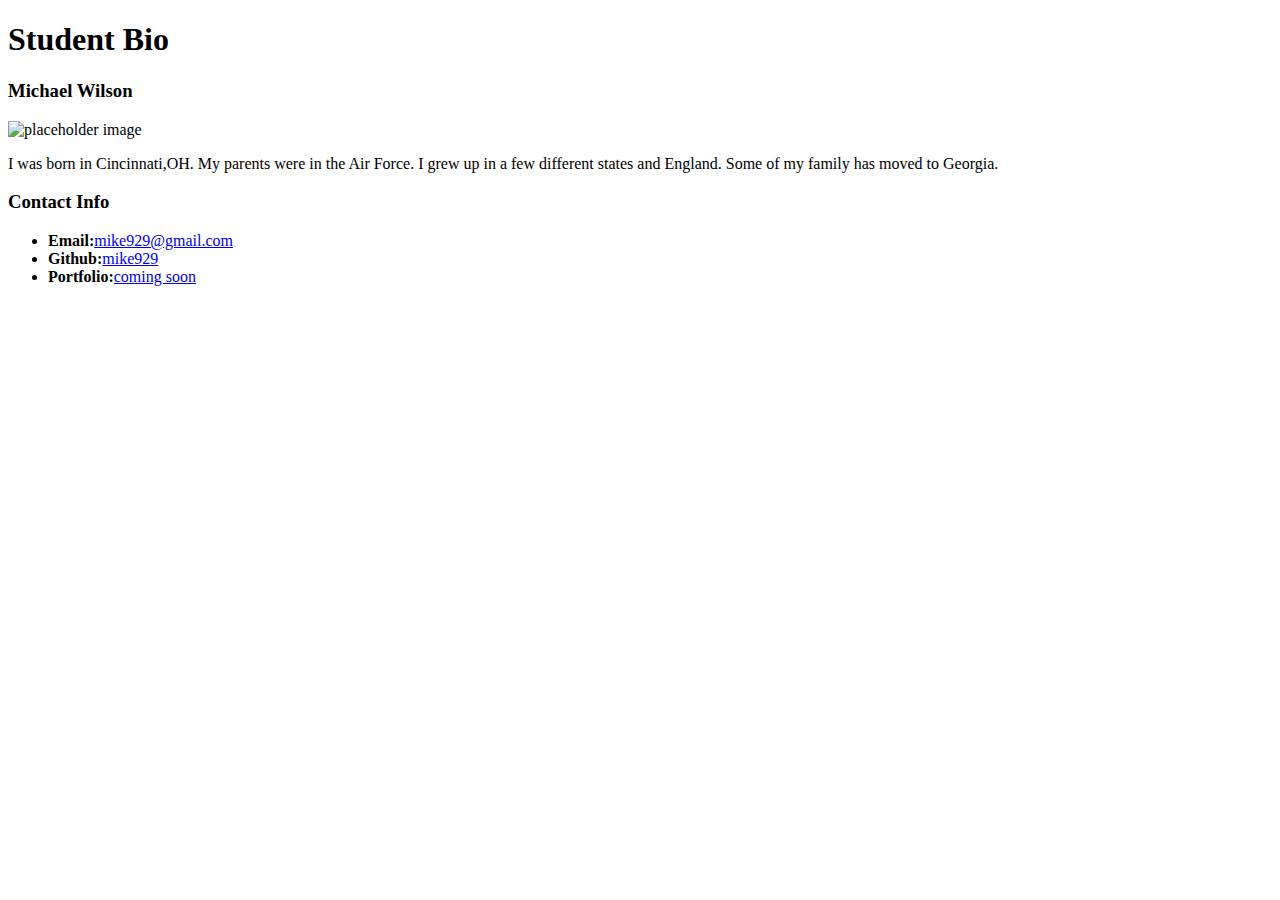
==== bio.html @ a0513e31 "new file" ====
<!DOCTYPE html>
<html>
<head>
    <meta charset="utf-8" />
    <meta http-equiv="X-UA-Compatible" content="IE=edge">
    <title>Page Title</title>
    <meta name="viewport" content="width=device-width, initial-scale=1">
    <link rel="stylesheet" type="text/css" media="screen" href="main.css" />
    <script src="main.js"></script>
</head>
<body>
    <h1>Student Bio</h1>
        <h3>Michael Wilson</h3>
        <img src="http://dummyimage.com/600x400/000/00ffd5.png" alt="placeholder image"/>
            <p>I was born in Cincinnati,OH.  My parents were in the Air Force.  I grew up in a few different states and England.  Some of my family has moved to Georgia.</p>
<h3>Contact Info</h3>
<ul>
        <li><strong>Email:</strong><a href="mailto:webmaster@example.com">mike929@gmail.com</a></li>
        <li><strong>Github:</strong><a href="https://github.com/mike929">mike929</a></li>
        <li><strong>Portfolio:</strong><a href="#">coming soon</a></li>
</body>
</html>
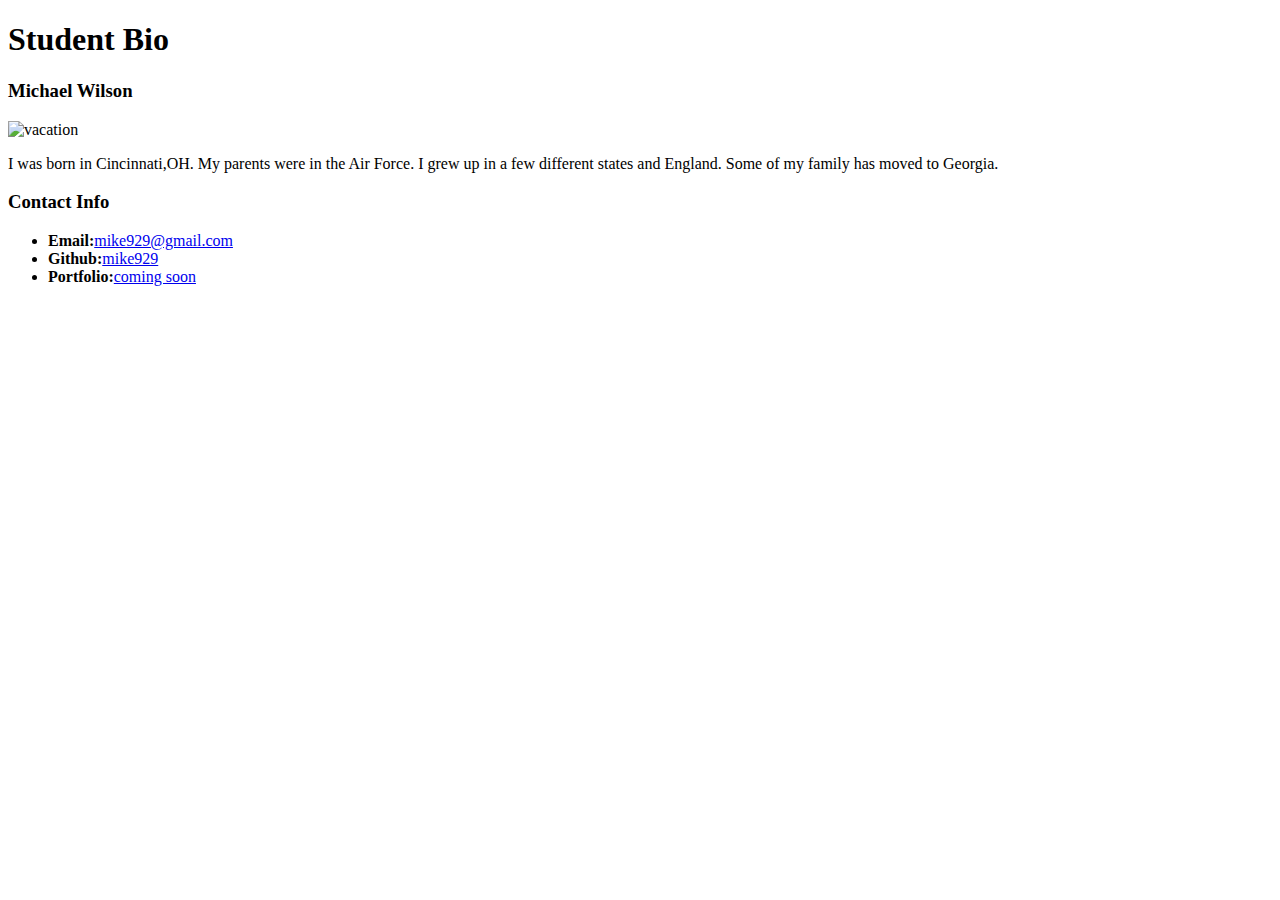
==== commit 9dc02d8e: "updated bio" ====
--- a/bio.html
+++ b/bio.html
@@ -3,20 +3,25 @@
 <head>
     <meta charset="utf-8" />
     <meta http-equiv="X-UA-Compatible" content="IE=edge">
-    <title>Page Title</title>
+    <title>Studen BIO</title>
     <meta name="viewport" content="width=device-width, initial-scale=1">
     <link rel="stylesheet" type="text/css" media="screen" href="main.css" />
     <script src="main.js"></script>
 </head>
 <body>
-    <h1>Student Bio</h1>
-        <h3>Michael Wilson</h3>
-        <img src="http://dummyimage.com/600x400/000/00ffd5.png" alt="placeholder image"/>
-            <p>I was born in Cincinnati,OH.  My parents were in the Air Force.  I grew up in a few different states and England.  Some of my family has moved to Georgia.</p>
+    <section>
+        <h1>Student Bio</h1>
+            <h3>Michael Wilson</h3>
+                <img src="https://photos.imageevent.com/mike929/carnivalvacationfreeportnassau/websize/P9220230.JPG" alt="vacation"/>
+    </section>
+                       <p>I was born in Cincinnati,OH.  My parents were in the Air Force.  I grew up in a few different states and England.  Some of my family has moved to Georgia.</p>
+    <section>                   
 <h3>Contact Info</h3>
-<ul>
+    <ul>
         <li><strong>Email:</strong><a href="mailto:webmaster@example.com">mike929@gmail.com</a></li>
         <li><strong>Github:</strong><a href="https://github.com/mike929">mike929</a></li>
         <li><strong>Portfolio:</strong><a href="#">coming soon</a></li>
+    </ul>    
+    </section>       
 </body>
 </html>